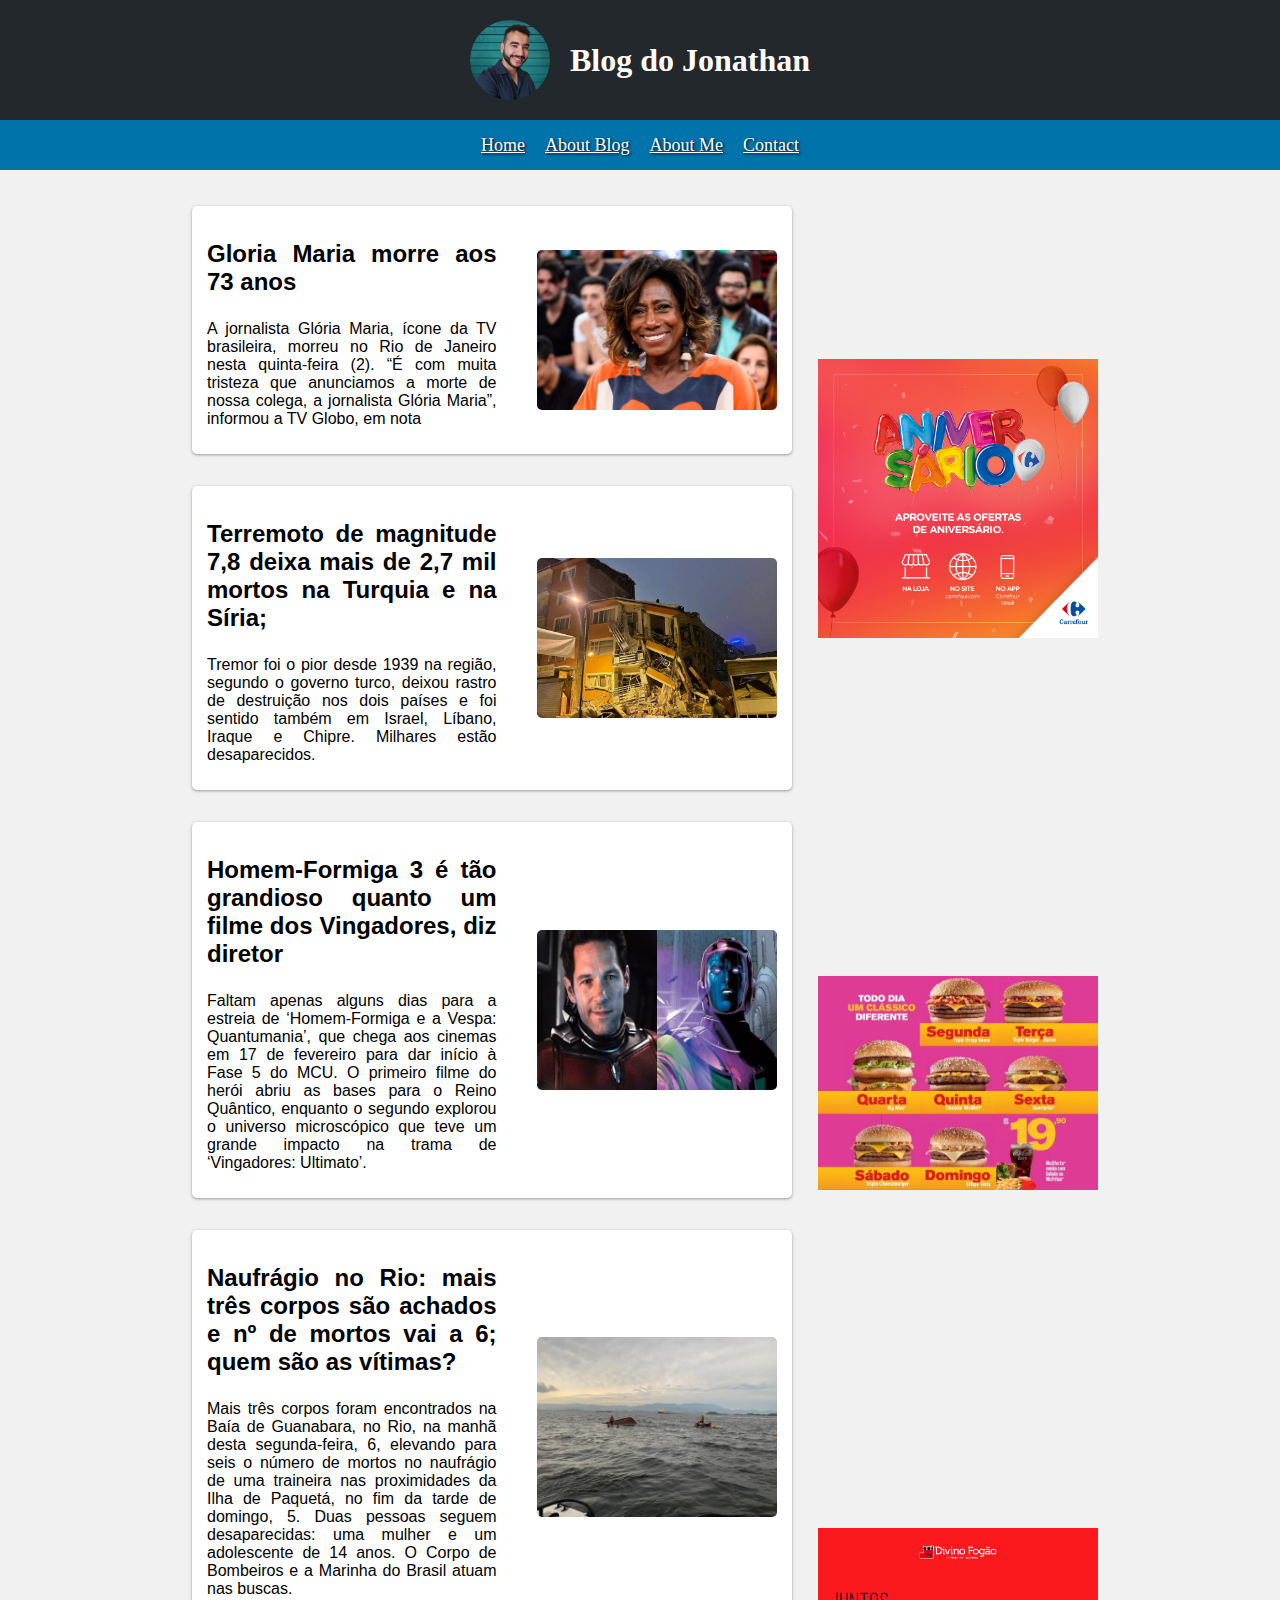
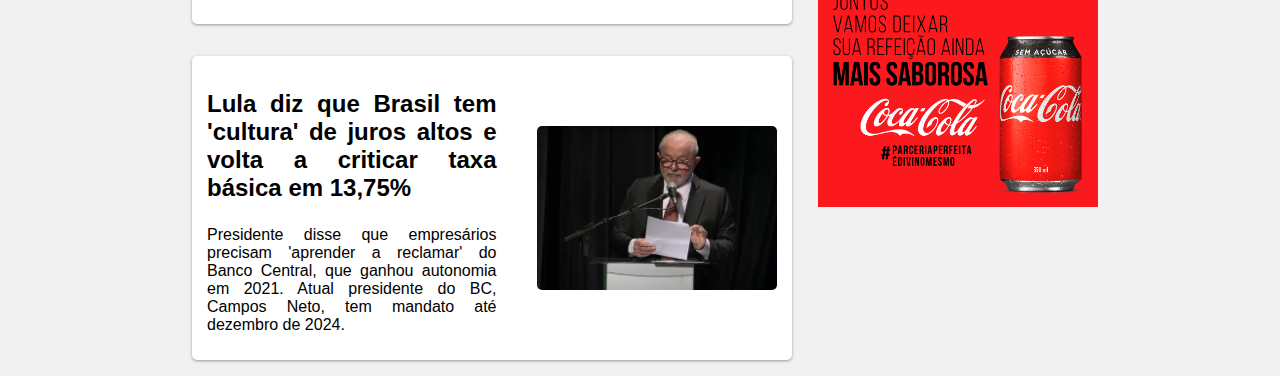
==== index.html @ 66e07926 "Initial commit" ====
<!DOCTYPE html>
<html>

<head>
  <meta charset="utf-8">
  <meta name="viewport" content="width=device-width">
  <title>Blog do Jonathan</title>
  <link href="style.css" rel="stylesheet" type="text/css" />
  <link href="estilos/appBar.css" rel="stylesheet" type="text/css" />
</head>

<body>

  <!-- Início Barra de Navegação -->

  <div class="app-bar">
    <div class="app-bar-title">
      <img class="img-profile" src="img/profile.jpg">
      <h1 class="title">Blog do Jonathan</h1>
    </div>
    <div class="app-bar-subtitle">
      <a href="/index.html">Home</a>
      <a href="/paginas/aboutBlog.htm">About Blog</a>
      <a href="/paginas/aboutMe.htm">About Me</a>
      <a href="/paginas/contact.htm">Contact</a>
    </div>
  </div>

  <!-- Fim Barra de Navegação  -->


  <!--   Corpo do Blog   -->

  <div class="body-blog">
    <div class="container-noticias">

      <a href="/paginas/gloria.htm" id="link1">
        <div class="container-noticias-item">
          <div class="container-noticias-item-info">
            <h3>Gloria Maria morre aos 73 anos</h3>
            <p>A jornalista Glória Maria, ícone da TV brasileira, morreu no Rio de Janeiro nesta quinta-feira (2).
              “É com muita tristeza que anunciamos a morte de nossa colega, a jornalista Glória Maria”, informou a TV
              Globo,
              em nota</p>
          </div>
          <img class="container-noticias-item-img" src="img/gloria.jpg">
        </div>
      </a>

      <a href="/paginas/terremoto.htm" id="link2">
        <div class="container-noticias-item">
          <div class="container-noticias-item-info">
            <h3>Terremoto de magnitude 7,8 deixa mais de 2,7 mil mortos na Turquia e na Síria;</h3>
            <p>Tremor foi o pior desde 1939 na região, segundo o governo turco, deixou rastro de destruição nos dois
              países e foi sentido também em Israel,
              Líbano, Iraque e Chipre. Milhares estão desaparecidos.</p>
          </div>
          <img class="container-noticias-item-img" src="img/terremoto.jpg">
        </div>
      </a>

      <a href="/paginas/homemformiga.htm" id="link3">
        <div class="container-noticias-item">
          <div class="container-noticias-item-info">
            <h3>Homem-Formiga 3 é tão grandioso quanto um filme dos Vingadores, diz diretor</h3>
            <p>Faltam apenas alguns dias para a estreia de ‘Homem-Formiga e a Vespa: Quantumania’, que chega aos cinemas
              em 17 de fevereiro para dar início à Fase 5 do MCU.
              O primeiro filme do herói abriu as bases para o Reino Quântico, enquanto o segundo explorou o universo
              microscópico que teve um grande impacto na trama de
              ‘Vingadores: Ultimato’.</p>
          </div>
          <img class="container-noticias-item-img" src="img/homemformiga.jpg">
        </div>
      </a>

      <a href="/paginas/naufragio.htm" id="link4">
        <div class="container-noticias-item">
          <div class="container-noticias-item-info">
            <h3>Naufrágio no Rio: mais três corpos são achados e nº de mortos vai a 6; quem são as vítimas?</h3>
            <p>Mais três corpos foram encontrados na Baía de Guanabara, no Rio, na manhã desta segunda-feira, 6,
              elevando
              para seis o número de mortos no naufrágio de uma
              traineira nas proximidades da Ilha de Paquetá, no fim da tarde de domingo, 5. Duas pessoas seguem
              desaparecidas: uma mulher e um adolescente de 14 anos.
              O Corpo de Bombeiros e a Marinha do Brasil atuam nas buscas.</p>
          </div>
          <img class="container-noticias-item-img" src="img/naufragio.jpeg">
        </div>
      </a>

      <a href="/paginas/lula.htm" id="link5">
        <div class="container-noticias-item">
          <div class="container-noticias-item-info">
            <h3>Lula diz que Brasil tem 'cultura' de juros altos e volta a criticar taxa básica em 13,75%</h3>
            <p>Presidente disse que empresários precisam 'aprender a reclamar' do Banco Central, que ganhou autonomia em
              2021.
              Atual presidente do BC, Campos Neto, tem mandato até dezembro de 2024.</p>
          </div>
          <img class="container-noticias-item-img" src="img/lula.jpg">
        </div>
      </a>

    </div>

    <div class="container-noticias-item-publish">
      <a class="a-lateral" href="https://mercado.carrefour.com.br/"><img
          class="container-noticias-item-publish-img-lateral" src="img/propaganda/propaganda1.png"></a>
      <a class="a-mobile" href="https://hortifruti.com.br/"><img class="container-noticias-item-publish-img-mobile"
          src="img/propaganda/propaganda2.png"></a>
      <a class="a-mobile" href="https://www.casasbahia.com.br/"><img class="container-noticias-item-publish-img-mobile"
          src="img/propaganda/propaganda3.jpg"></a>
      <a class="a-lateral" href="http://www.mcdonalds.com.br"><img class="container-noticias-item-publish-img-lateral"
          src="img/propaganda/propaganda4.png"></a>
      <a class="a-lateral" href="https://www.coca-cola.com.br/"><img class="container-noticias-item-publish-img-lateral"
          src="img/propaganda/propaganda5.png"></a>
      <a class="a-mobile" href="https://www.itau.com.br/"><img class="container-noticias-item-publish-img-mobile"
          src="img/propaganda/propaganda6.jpg"></a>
    </div>
  </div>

  <!-- Fim Corpo do Blog -->

</body>

</html>
---- style.css ----
html, body {
  width: 100%;
  height: auto;
  background-color:  #f1f1f1;
  margin: 0;
}

/*Corpo da Pagina*/
  
  .body-blog
  {
    display: flex;
    padding-top: 20px;
    justify-content: space-evenly;
    margin: 0 auto;
    flex-direction: column;
    max-width: 90%;
  }
  
/**/


/* Cards Anúncio*/

 .container-noticias-item-publish
  {
    max-width: 100%;
    width: 100%;
    display: flex;
    justify-content: space-around;
    align-items: center;
    flex-direction: column;
  }

  .container-noticias-item-publish > .a-mobile
  {
    display: none;
  }

  .container-noticias-item-publish-img-mobile
  {
       display: none;
  }

  .container-noticias-item-publish-img-lateral
  {
    object-fit: contain;
    width: 100%;
    padding: 10px;
  }

/**/


/*Cards Noticias*/

  .container-noticias
  {
    max-width: max-content;
    display: flex;
    flex-direction: column;
  }

  .container-noticias > a
  {
    color:black;
    text-decoration: none;
  }

  .container-noticias-item
  {
    background-color: white;
    box-shadow: rgba(60, 64, 67, 0.3) 0px 1px 2px 0px, rgba(60, 64, 67, 0.15) 0px 1px 3px 1px;
    border-radius:5px;
    padding:10px 15px;
    margin: 1rem 0;
    display: flex;
    max-width: max-content;
    gap:20px;
    align-items:center;
  
  }
  
  #link1 > div:hover, #link2 > div:hover, #link3 > div:hover, #link4 > div:hover, #link5 > div:hover
  {
    background-color: #e8e8e8;
  }

  .container-noticias-item-info
  {
      margin-right: 1.3rem;
  }

  .container-noticias-item-info > *
  {
      font-family: Arial, Helvetica, sans-serif;
  }

  .container-noticias-item-info > h3
  {
      text-align: justify;
  }

  .container-noticias-item-info > p
  {
      font-weight: 200;
      text-align: justify;
  }

  .container-noticias-item-img
  {
    object-fit: cover;
    width: 100%;
    height:100%;
    max-width: 5rem;
    margin: 1rem 0;
    border-radius:5px;
  }
  
/**/


/*Media Query - Mobile Screen*/

  @media screen and (min-width: 526px)
  {
      .container-noticias-item-info > *
      {
          font-size: normal;
          text-align: justify;
      }
  
      .container-noticias-item-img
      {
        display:none;
      }

      .container-noticias-item-publish>.a-lateral
      {
        display: none;  
      }
      
      .container-noticias-item-publish-img-lateral
      {
        display: none;
      }

      .container-noticias-item-publish>.a-mobile
      {
        display: block;  
      }
      
      .container-noticias-item-publish-img-mobile
      {
        display: block;
        object-fit: contain;
        width: 100%;
        margin:10px 0;
        
      }
      
    }

  @media screen and (max-width: 525px)
  {
      .container-noticias-item-info > *
      {
          font-size: normal;
          text-align: justify;
      }
  
      .container-noticias-item-img
      {
        display:none;
      }

      .container-noticias-item-publish>.a-lateral
      {
        display: none;  
      }
      
      .container-noticias-item-publish-img-lateral
      {
        display: none;
      }

      .container-noticias-item-publish>.a-mobile
      {
        display: block;  
      }
      
      .container-noticias-item-publish-img-mobile
      {
        display: block;
        object-fit: contain;
        width: 100%;
        margin:10px 0;
        
      }

    }

/**/


/*Media Query - Tablet Screen*/

  @media screen and (min-width: 992px) 
  {
  
      .body-blog
      {
        display: flex;
        padding-top: 20px;
        justify-content: space-evenly;
        margin: 0 auto;
        column-gap: 1em;
        max-width: 70%;
        flex-direction: row;
      }
  
      .container-noticias-item-info > h3
      {
          font-size: x-large;
      }

      .container-noticias-item-info > p
      {
        text-align: justify;
      }
  
      .container-noticias
      {
        max-width: 67%;
        display: flex;
        flex-direction: column;
      }
      
      .container-noticias-item
      {
        background-color: #FFF;
        box-shadow: rgba(60, 64, 67, 0.3) 0px 1px 2px 0px, rgba(60, 64, 67, 0.15) 0px 1px 3px 1px;
        border-radius:5px;
        padding:10px 15px; 
        margin: 1rem 0;
        display: flex;
      }
    
      .container-noticias-item-img
      {
        max-width: 15rem;
        object-fit:contain;
        display:block;
      }
  
      .container-noticias-publish
      {
          max-width: max-content;
          display: flex;
          flex-direction: column;
      }

      .container-noticias-item-publish>.a-lateral
      {
        display: block;  
      }
      
      .container-noticias-item-publish-img-lateral
      {
        display: block;
      }

      .container-noticias-item-publish>.a-mobile
      {
        display: none;  
      }
      
      .container-noticias-item-publish-img-mobile
      {
        display:none;
      }
  
    }

  @media screen and (min-width: 600px) and (max-width:992px)
  {
      .container-noticias-item-img
      {
        max-width: 15rem;
        object-fit:contain;
        display:block;
        visibility:visible;
      }

      .container-noticias-item-publish
      {
        display: flex;
        flex-direction: column;
        align-items: center;
      }

      .container-noticias-item-publish>.a-lateral
      {
        display: none;  
      }
      
      .container-noticias-item-publish-img-lateral
      {
        display: none;
      }

      .container-noticias-item-publish>.a-mobile
      {
        display: block;  
      }
      
      .container-noticias-item-publish-img-mobile
      {
        display: block;
        object-fit: contain;
        width: 100%;
        margin:10px 0;
        
      }
      
    }

/**/


/*Media Query - Ocultar Imagem Noticia entre 992 e 1150px*/
  
  @media screen and (min-width: 993px) and (max-width:1150px)
  {
      .container-noticias-item-img
      {
        display: none;
      }
    }
  
/**/


/*Media Query - Para tela maior que 1920px de width*/

  @media screen and (min-width: 1921px)
  {
    .container-noticias-item-publish
    {
      max-width: 430px;
      width: 100%;
    }

  }
  
/**/
---- estilos/appBar.css ----
/*Barra de Navegação*/

  .app-bar
  {
    position:sticky;
    top:0;
    left:0;
    width:100%;
    height:auto;
  }

  .app-bar-title
  {
    display:flex;
    flex-direction: row;
    align-items: center;
    justify-content: center;
    gap:20px;
    background-color: #23282c;
    color:white;
    height:100px;
    margin:auto;
    padding: 10px;
  }

  .app-bar-subtitle
  {
    background-color: #0073aa;
    color:white;
    height: 50px;
    display: flex;
    align-items: center;
    justify-content: center;
    gap:20px;
  }

  .app-bar-subtitle>a
  {
    text-decoration:underline;
    color:white;
    text-shadow: 1px 1px 3px black;
    font-size:18px;
  }

  .img-profile
  {
    width: 80px;
    height: 80px;
    border-radius: 50%;
  }

/**/
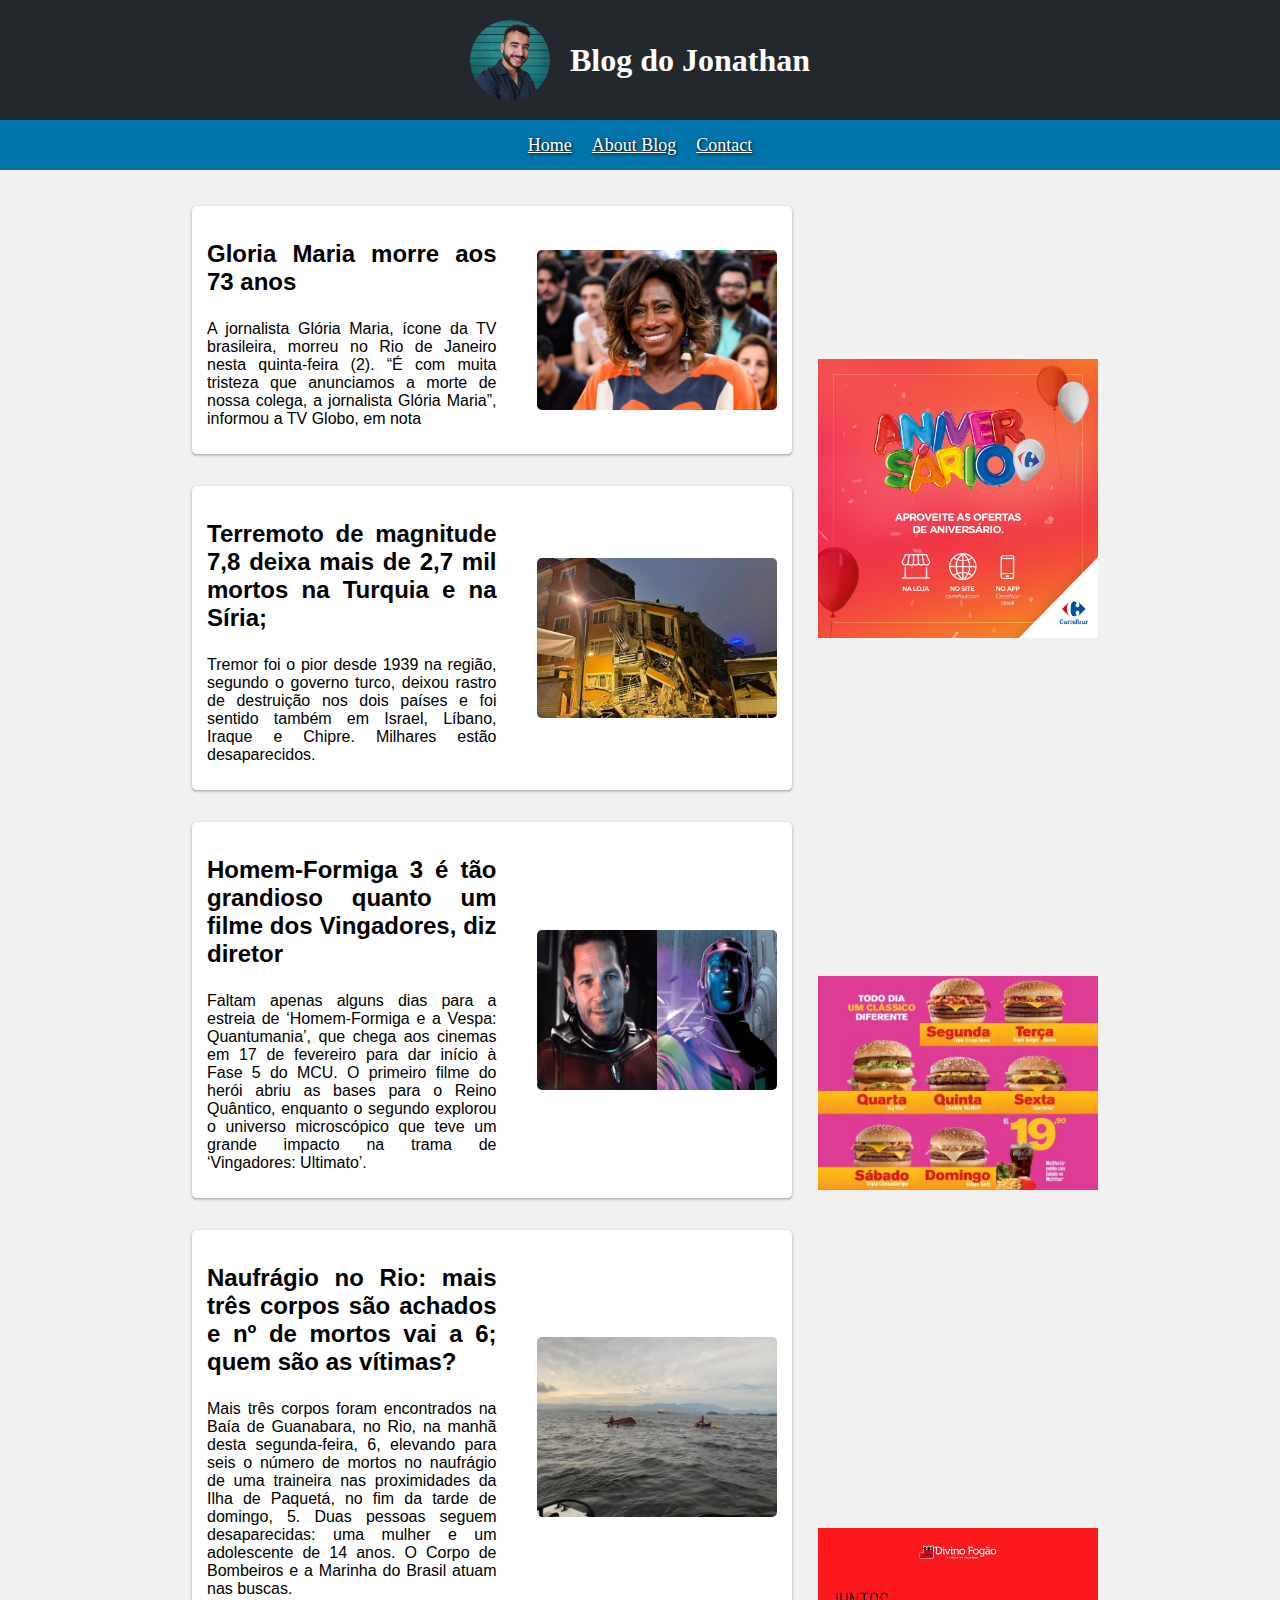
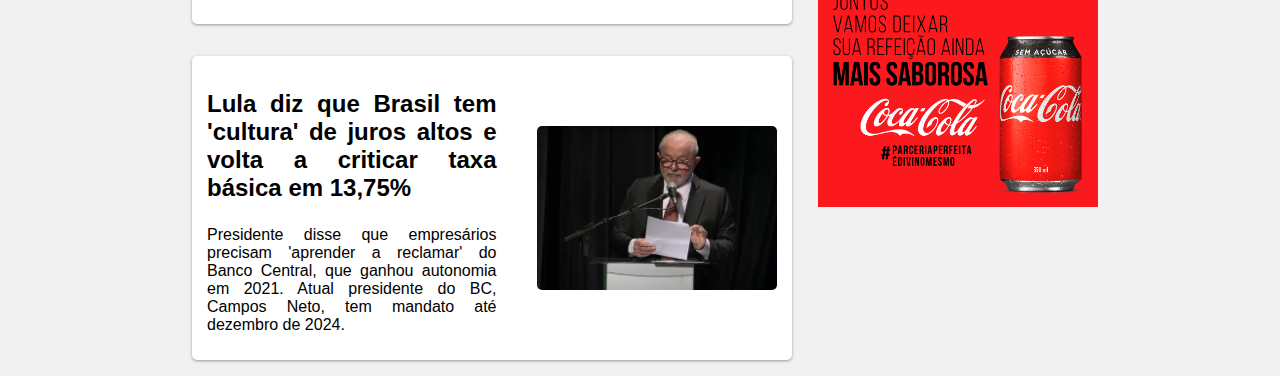
==== commit a8ea7724: "deletado about me. verificado paginas que continham o link a para about me. Ajuste de css das página" ====
--- a/index.html
+++ b/index.html
@@ -21,7 +21,6 @@
     <div class="app-bar-subtitle">
       <a href="/index.html">Home</a>
       <a href="/paginas/aboutBlog.htm">About Blog</a>
-      <a href="/paginas/aboutMe.htm">About Me</a>
       <a href="/paginas/contact.htm">Contact</a>
     </div>
   </div>
